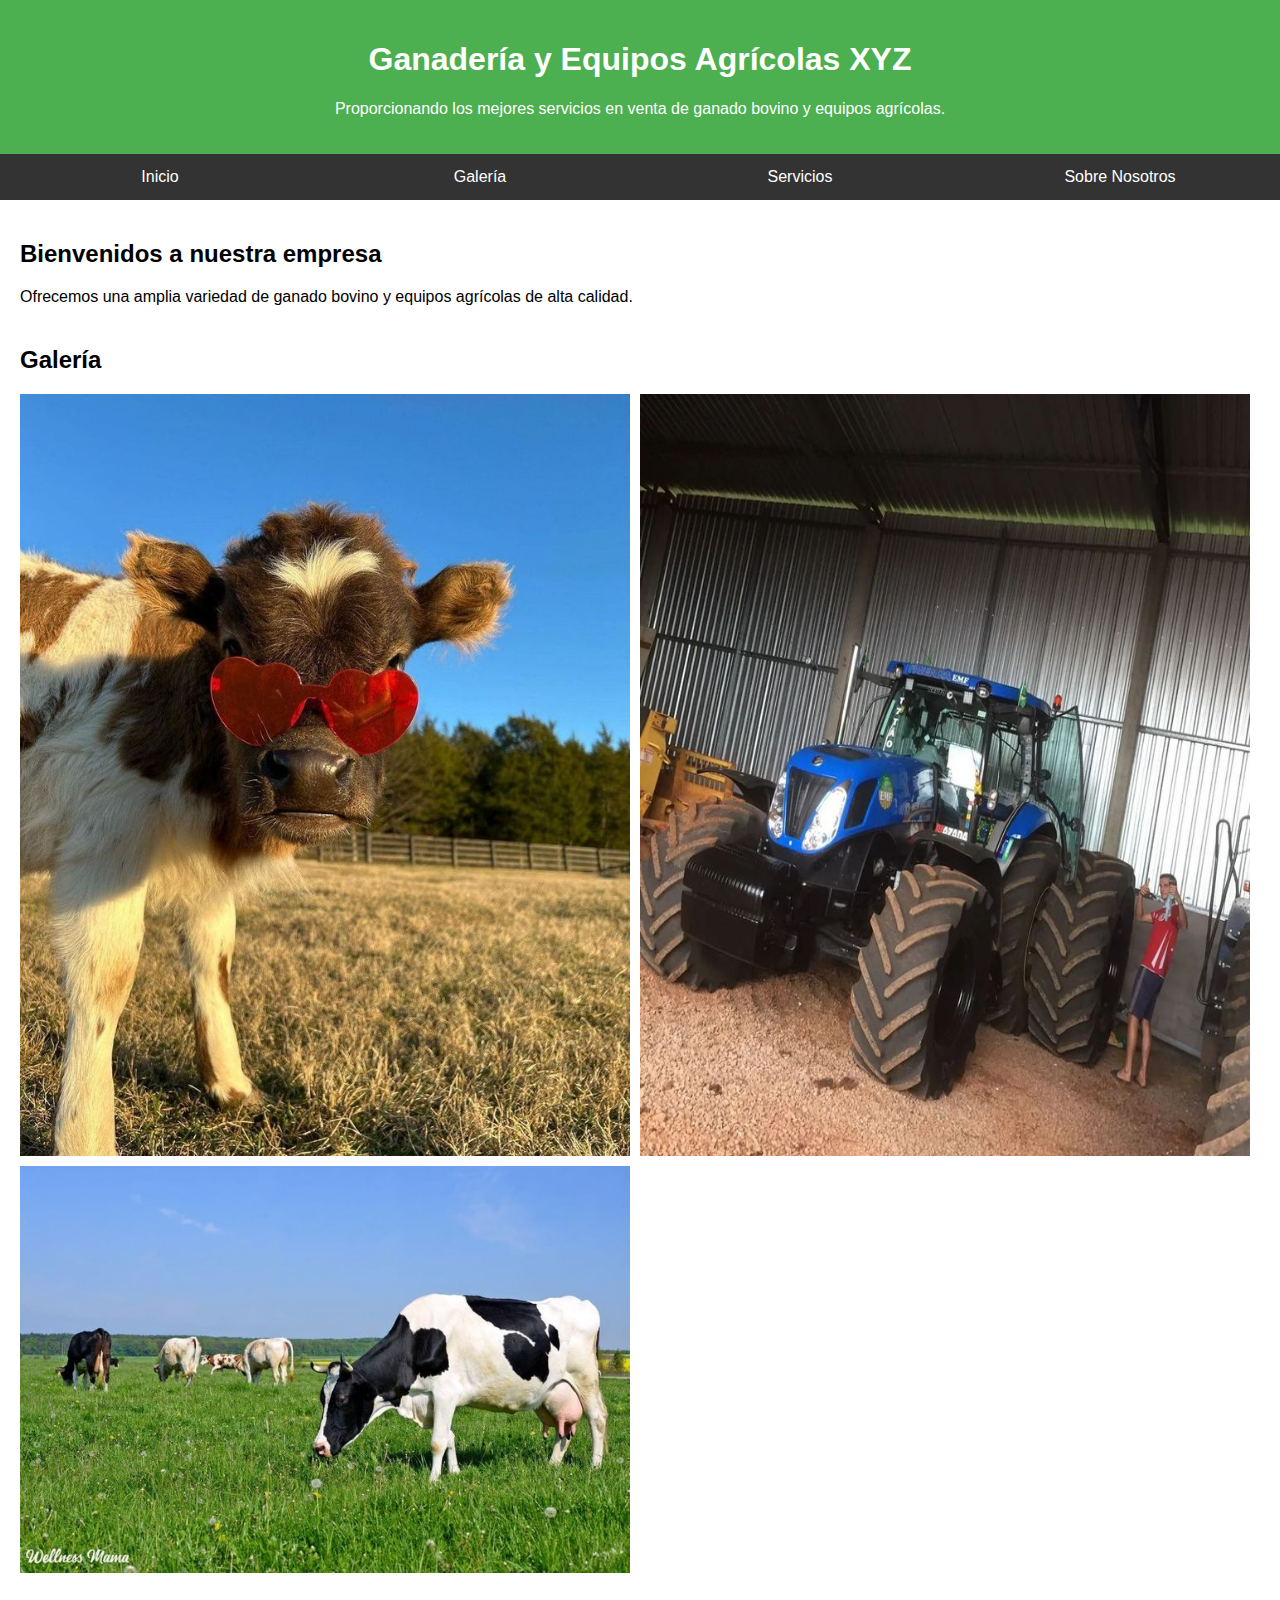
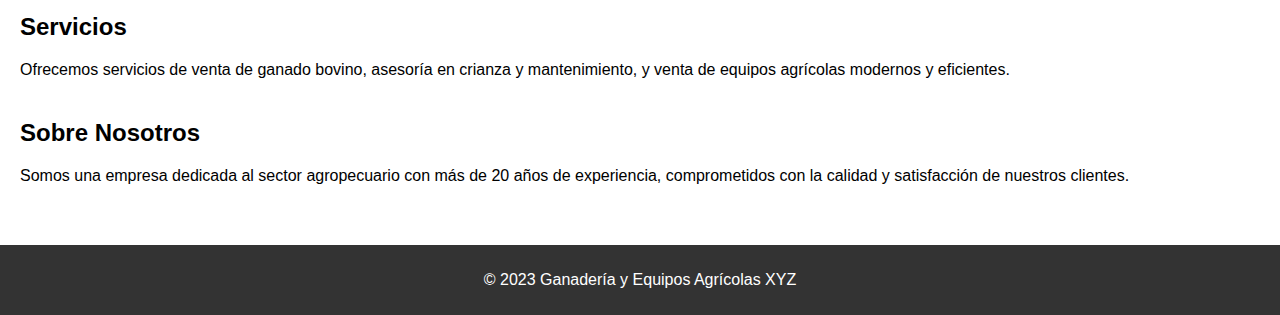
==== index.html @ d10d4745 "primer commit" ====
<!DOCTYPE html>
<html lang="es">
<head>
    <meta charset="UTF-8">
    <meta name="viewport" content="width=device-width, initial-scale=1.0">
    <title>Empresa Ganadera Ficticia</title>
    <link rel="stylesheet" href="estilos.css">
    <script src="script.js" defer></script>
</head>
<body>
    <header>
        <h1>Ganadería y Equipos Agrícolas XYZ</h1>
        <p>Proporcionando los mejores servicios en venta de ganado bovino y equipos agrícolas.</p>
    </header>

    <nav>
        <ul>
            <li><a href="#inicio">Inicio</a></li>
            <li><a href="#galeria">Galería</a></li>
            <li><a href="#servicios">Servicios</a></li>
            <li><a href="#sobre-nosotros">Sobre Nosotros</a></li>
        </ul>
    </nav>

    <main>
        <section id="inicio">
            <h2>Bienvenidos a nuestra empresa</h2>
            <p>Ofrecemos una amplia variedad de ganado bovino y equipos agrícolas de alta calidad.</p>
        </section>

        <section id="galeria">
            <h2>Galería</h2>
            <div class="galeria">
                <img src="img/vaca.jfif" alt="Ganado Bovino">
                <img src="img/tractor.jfif" alt="Equipo Agrícola">
                <img src="img/vaca en pasto.jfif" alt="Ganado en Pasto">
            </div>
        </section>

        <section id="servicios">
            <h2>Servicios</h2>
            <p>Ofrecemos servicios de venta de ganado bovino, asesoría en crianza y mantenimiento, y venta de equipos agrícolas modernos y eficientes.</p>
        </section>

        <section id="sobre-nosotros">
            <h2>Sobre Nosotros</h2>
            <p>Somos una empresa dedicada al sector agropecuario con más de 20 años de experiencia, comprometidos con la calidad y satisfacción de nuestros clientes.</p>
        </section>
    </main>

    <footer>
        <p>&copy; 2023 Ganadería y Equipos Agrícolas XYZ</p>
    </footer>
</body>
</html>
---- estilos.css ----
/* Estilos generales */
body {
    font-family: Arial, sans-serif;
    margin: 0;
    padding: 0;
}

/* Encabezado */
header {
    background-color: #4CAF50;
    color: white;
    padding: 20px;
    text-align: center;
}

/* Menú de navegación */
nav {
    background-color: #333;
}

nav ul {
    display: flex;
    list-style-type: none;
    margin: 0;
    padding: 0;
}

nav ul li {
    flex: 1;
}

nav ul li a {
    color: white;
    display: block;
    padding: 14px 16px;
    text-align: center;
    text-decoration: none;
}

nav ul li a:hover {
    background-color: #111;
}

/* Contenido principal */
main {
    padding: 20px;
}

section {
    margin-bottom: 40px;
}

.galeria {
    display: flex;
    flex-wrap: wrap;
    gap: 10px;
}

.galeria img {
    width: calc(50% - 10px);
}

@media screen and (max-width: 600px) {
    .galeria img {
        width: 100%;
    }

    nav ul {
        flex-direction: column;
    }

    nav ul li {
        text-align: center;
    }
}

/* Pie de página */
footer {
    background-color: #333;
    color: white;
    padding: 10px;
    text-align: center;
}
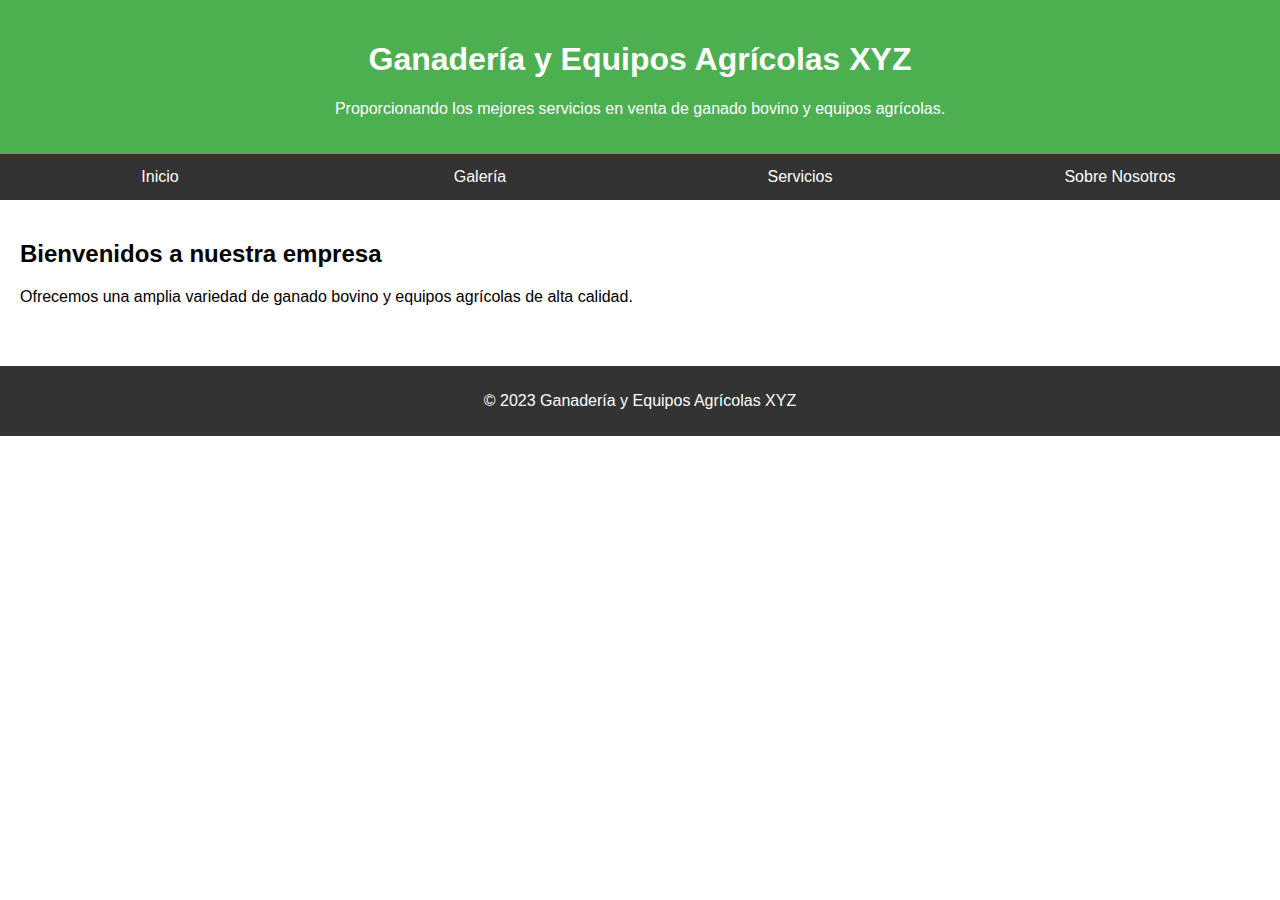
==== commit 939a645c: "se arreglo el parcial tal y como pidio el ing" ====
--- a/index.html
+++ b/index.html
@@ -4,7 +4,7 @@
     <meta charset="UTF-8">
     <meta name="viewport" content="width=device-width, initial-scale=1.0">
     <title>Empresa Ganadera Ficticia</title>
-    <link rel="stylesheet" href="estilos.css">
+    <link rel="stylesheet" href="styles.css">
     <script src="script.js" defer></script>
 </head>
 <body>
@@ -15,36 +15,18 @@
 
     <nav>
         <ul>
-            <li><a href="#inicio">Inicio</a></li>
-            <li><a href="#galeria">Galería</a></li>
-            <li><a href="#servicios">Servicios</a></li>
-            <li><a href="#sobre-nosotros">Sobre Nosotros</a></li>
+            <li><a href="#" data-page="inicio">Inicio</a></li>
+            <li><a href="#" data-page="galeria">Galería</a></li>
+            <li><a href="#" data-page="servicios">Servicios</a></li>
+            <li><a href="#" data-page="sobre-nosotros">Sobre Nosotros</a></li>
         </ul>
     </nav>
 
-    <main>
+    <main id="content">
+        <!-- Contenido inicial -->
         <section id="inicio">
             <h2>Bienvenidos a nuestra empresa</h2>
             <p>Ofrecemos una amplia variedad de ganado bovino y equipos agrícolas de alta calidad.</p>
-        </section>
-
-        <section id="galeria">
-            <h2>Galería</h2>
-            <div class="galeria">
-                <img src="img/vaca.jfif" alt="Ganado Bovino">
-                <img src="img/tractor.jfif" alt="Equipo Agrícola">
-                <img src="img/vaca en pasto.jfif" alt="Ganado en Pasto">
-            </div>
-        </section>
-
-        <section id="servicios">
-            <h2>Servicios</h2>
-            <p>Ofrecemos servicios de venta de ganado bovino, asesoría en crianza y mantenimiento, y venta de equipos agrícolas modernos y eficientes.</p>
-        </section>
-
-        <section id="sobre-nosotros">
-            <h2>Sobre Nosotros</h2>
-            <p>Somos una empresa dedicada al sector agropecuario con más de 20 años de experiencia, comprometidos con la calidad y satisfacción de nuestros clientes.</p>
         </section>
     </main>
 
@@ -53,3 +35,4 @@
     </footer>
 </body>
 </html>
+    --- a/styles.css
+++ b/styles.css
@@ -0,0 +1,83 @@
+/* Estilos generales */
+body {
+    font-family: Arial, sans-serif;
+    margin: 0;
+    padding: 0;
+}
+
+/* Encabezado */
+header {
+    background-color: #4CAF50;
+    color: white;
+    padding: 20px;
+    text-align: center;
+}
+
+/* Menú de navegación */
+nav {
+    background-color: #333;
+}
+
+nav ul {
+    display: flex;
+    list-style-type: none;
+    margin: 0;
+    padding: 0;
+}
+
+nav ul li {
+    flex: 1;
+}
+
+nav ul li a {
+    color: white;
+    display: block;
+    padding: 14px 16px;
+    text-align: center;
+    text-decoration: none;
+}
+
+nav ul li a:hover {
+    background-color: #111;
+}
+
+/* Contenido principal */
+main {
+    padding: 20px;
+}
+
+section {
+    margin-bottom: 40px;
+}
+
+.galeria {
+    display: flex;
+    flex-wrap: wrap;
+    gap: 10px;
+}
+
+.galeria img {
+    width: calc(50% - 10px);
+}
+
+@media screen and (max-width: 600px) {
+    .galeria img {
+        width: 100%;
+    }
+
+    nav ul {
+        flex-direction: column;
+    }
+
+    nav ul li {
+        text-align: center;
+    }
+}
+
+/* Pie de página */
+footer {
+    background-color: #333;
+    color: white;
+    padding: 10px;
+    text-align: center;
+}
